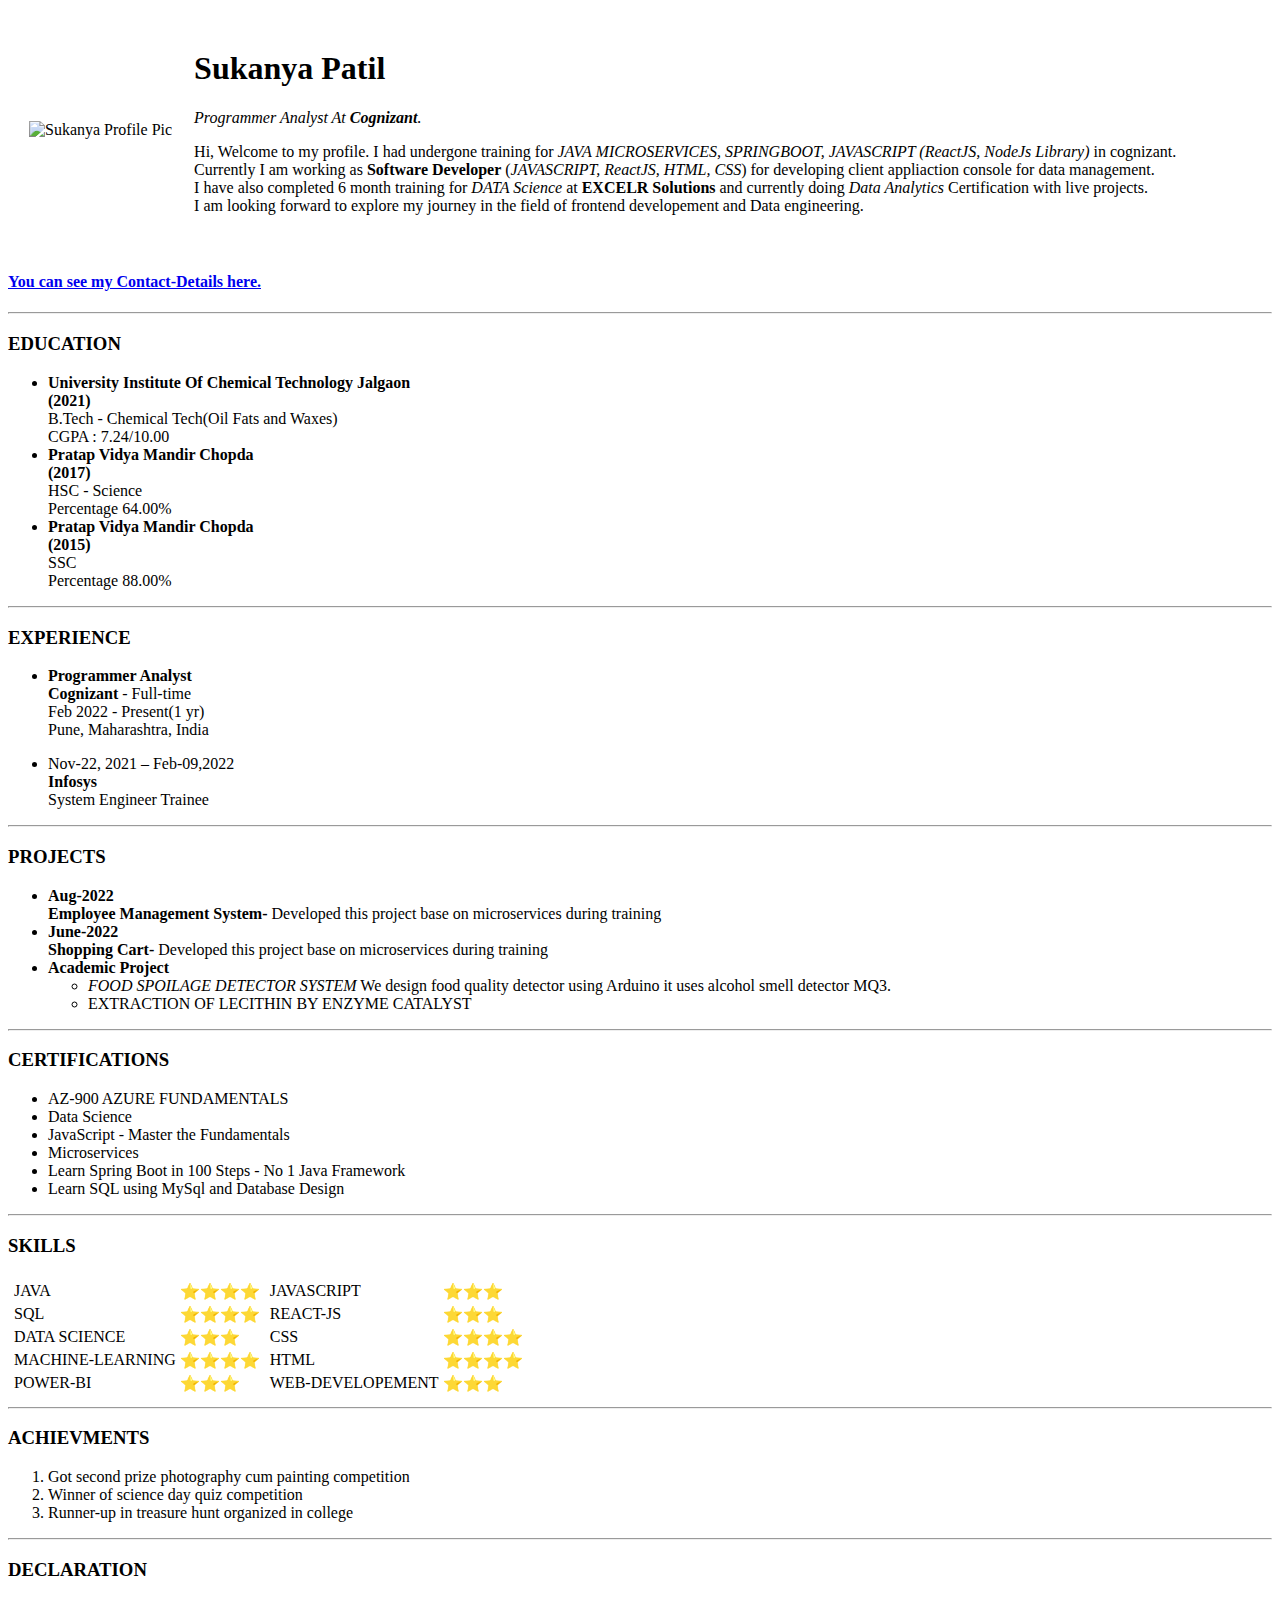
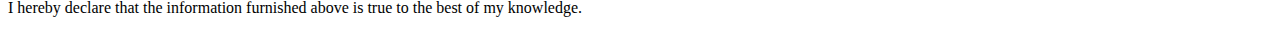
==== index.html @ 21e67135 "Insert CSS Styles in HTML file" ====
<!DOCTYPE html>
<html lang="en">
  <head>
    <meta charset="UTF-8" />
    <title>Sukanya's Personal Website</title>
    <link rel="stylesheet" href="css/styles.css">
  </head>
  <body>
    <table cellspacing="20">
        <tr>
            <td><img src="images/self.png" alt="Sukanya Profile Pic" height="210" width="210"></td>
            <td><h1>Sukanya Patil</h1>
                <p><em>Programmer Analyst At <strong>Cognizant</strong>.</em></p>
                <p>Hi, Welcome to my profile.
                    I had undergone training for <i>JAVA MICROSERVICES, SPRINGBOOT, JAVASCRIPT (ReactJS, NodeJs Library)</i> in cognizant.<br>
                    Currently I am working as <strong>Software Developer</strong> (<i>JAVASCRIPT, ReactJS, HTML, CSS</i>) for developing client appliaction console for data management.<br>
                    I have also completed 6 month training for <i>DATA Science</i> at <strong>EXCELR Solutions</strong> and currently doing <i>Data Analytics</i> Certification with live projects.<br>
                    I am looking forward to explore my journey in the field of frontend developement and Data engineering.</p>
                    </td>
        </tr>
    </table>
    <h4><a href="contact-me.html">You can see my Contact-Details here.</a></h4>
    <hr>
       <h3>EDUCATION</h3>
        <ul>
            <li><strong>University Institute Of Chemical Technology Jalgaon<br>
                (2021)</strong><br>
                B.Tech - Chemical Tech(Oil Fats and Waxes)<br>
                CGPA : 7.24/10.00</li>
            <li><strong>Pratap Vidya Mandir Chopda<br>
                (2017)</strong><br>
                 HSC - Science<br>
                 Percentage 64.00%</li>
            <li><strong>Pratap Vidya Mandir Chopda<br>
                (2015)</strong><br>
                 SSC<br>
                 Percentage 88.00%</li> 

        </ul>
        </p>
        <hr>
        <h3>EXPERIENCE</h3>
        <p><ul>
            <li><strong>Programmer Analyst</strong><br>
            <strong>Cognizant</strong> - Full-time<br>
            Feb 2022 - Present(1 yr)<br>
            Pune, Maharashtra, India</p></li>
            <li>Nov-22, 2021 – Feb-09,2022<br>
            <Strong>Infosys</Strong><br>
            System Engineer Trainee</li>
        </ul>
        <hr>
        <h3>PROJECTS</h3>
        <ul>
            <li><strong>Aug-2022</strong><br>
                <strong>Employee Management System-</strong> Developed this project base on
                microservices during training</li>
            <li><strong>June-2022</strong><br>
                <strong>Shopping Cart-</strong> Developed this project base on microservices
                during training</li>  
            <li><strong>Academic Project</strong><ul>
               <li><i>FOOD SPOILAGE DETECTOR SYSTEM</i> We design food quality
                detector using Arduino it uses alcohol smell detector MQ3.</li>
                <li>EXTRACTION OF LECITHIN BY ENZYME CATALYST</li></ul>
            </li>      
        </ul>
        <hr>
        <h3>CERTIFICATIONS</h3>
        <ul>
            <li>AZ-900 AZURE FUNDAMENTALS</li>
            <li>Data Science</li>
            <li>JavaScript - Master the Fundamentals</li>
            <li>Microservices</li>
            <li>Learn Spring Boot in 100 Steps - No 1 Java Framework</li>
            <li>Learn SQL using MySql and Database Design</li>
        </ul>
        <hr>
        <h3>SKILLS</h3>
        <table>
            <tr>
            <td>
                <table>
                <tr>
                    <td>JAVA</td>
                    <td>⭐⭐⭐⭐</td>
                </tr>
                <tr>
                    <td>SQL</td>
                    <td>⭐⭐⭐⭐</td>
                </tr>
                <tr>
                    <td>DATA SCIENCE</td>
                    <td>⭐⭐⭐</td>
                </tr>
                <tr>
                    <td>MACHINE-LEARNING</td>
                    <td>⭐⭐⭐⭐</td>
                </tr>
                <tr>
                    <td>POWER-BI</td>
                    <td>⭐⭐⭐</td>
                </tr>
            </table>
            </td>
            <td>
            <table>
                <tr>
                    <td>JAVASCRIPT</td>
                    <td>⭐⭐⭐</td>
                </tr>
                <tr>
                    <td>REACT-JS</td>
                    <td>⭐⭐⭐</td>
                </tr>
               
                <tr>
                    <td>CSS</td>
                    <td>⭐⭐⭐⭐</td>
                </tr>
                <tr>
                    <td>HTML</td>
                    <td>⭐⭐⭐⭐</td>
                </tr>
                <tr>
                    <td>WEB-DEVELOPEMENT</td>
                    <td>⭐⭐⭐</td>
                </tr>
            </table>
            </td>
            </tr>
        </table>
        <hr>
        <h3>ACHIEVMENTS</h3>
        <ol>
            <li>Got second prize photography cum painting competition</li>
            <li>Winner of science day quiz competition</li>
            <li>Runner-up in treasure hunt organized in college</li>
        </ol>
        <hr>
        <h3>DECLARATION</h3>
        <p>I hereby declare that the information furnished above is true to the
            best of my knowledge.</p>

  </body>
</html>
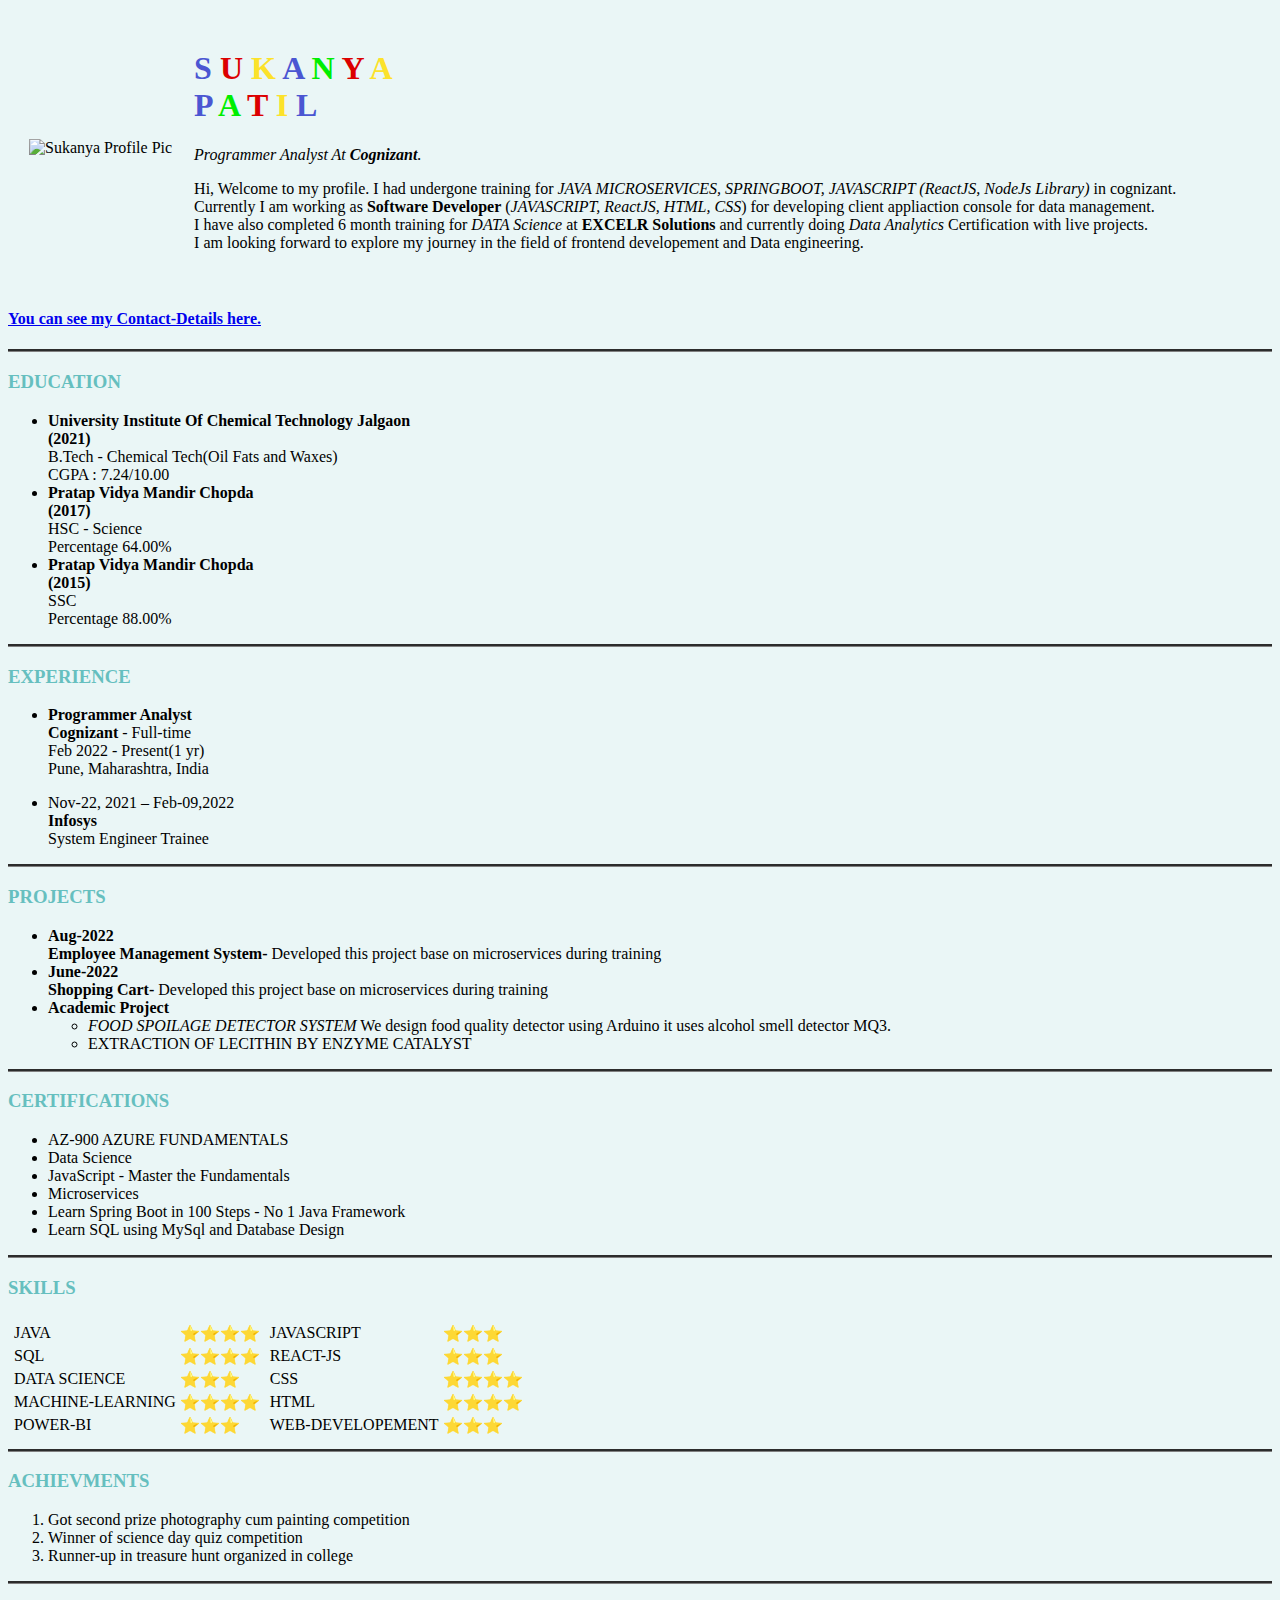
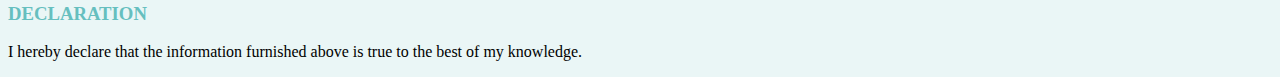
==== commit 3ebf12f2: "Update index.html" ====
--- a/index.html
+++ b/index.html
@@ -4,12 +4,27 @@
     <meta charset="UTF-8" />
     <title>Sukanya's Personal Website</title>
     <link rel="stylesheet" href="css/styles.css">
+    <link rel="icon" href="images/favicon 3.ico" />
   </head>
   <body>
     <table cellspacing="20">
         <tr>
             <td><img src="images/self.png" alt="Sukanya Profile Pic" height="210" width="210"></td>
-            <td><h1>Sukanya Patil</h1>
+            <td><h1>
+            <font color="#4B56D2">S</font>
+            <font color="#DC0000">U</font>
+            <font color="#FCE22A">K</font>
+            <font color="#4B56D2">A</font>
+            <font color="#green">N</font>
+            <font color="#DC0000">Y</font>
+            <font color="#FCE22A">A</font>
+            <br>
+            <font color="#4B56D2">P</font>
+            <font color="#green">A</font>
+            <font color="#DC0000">T</font>
+            <font color="#FCE22A">I</font>
+            <font color="#4B56D2">L</font>
+            </h1>
                 <p><em>Programmer Analyst At <strong>Cognizant</strong>.</em></p>
                 <p>Hi, Welcome to my profile.
                     I had undergone training for <i>JAVA MICROSERVICES, SPRINGBOOT, JAVASCRIPT (ReactJS, NodeJs Library)</i> in cognizant.<br>
--- a/css/styles.css
+++ b/css/styles.css
@@ -0,0 +1,19 @@
+body {
+    background-color: #EAF6F6 ;
+ }
+
+ hr {
+     border-style: none;
+     border-top-style: groove;
+     border-color: grey;
+     border-width: 3px;
+     width: 100%;
+ }
+
+ h1 {
+    color: #66BFBF;
+ }
+ 
+ h3 {
+    color: #66BFBF;
+ }
